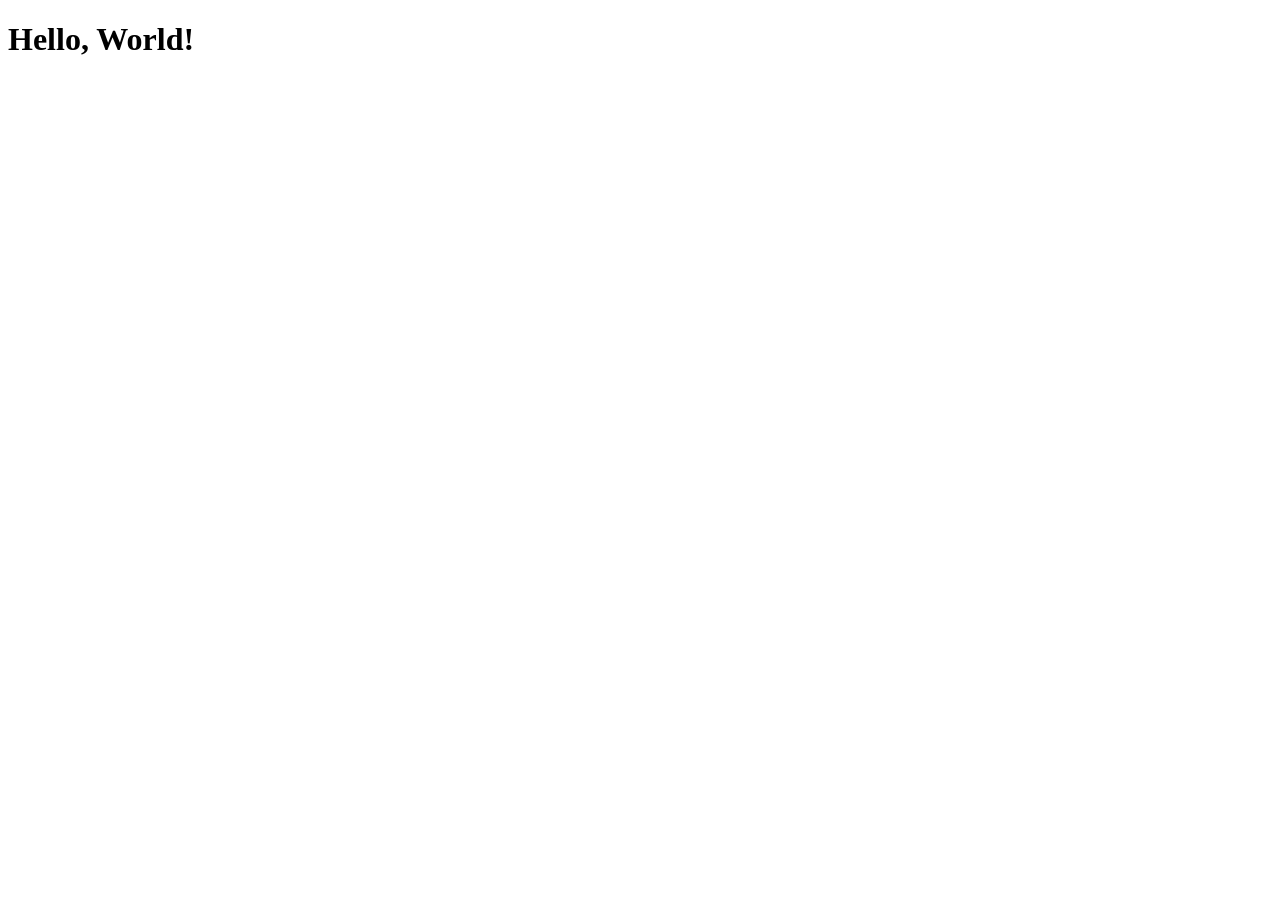
==== index.html @ 1a8b39e7 "first commit" ====
<!DOCTYPE html>
<html lang="fr">
<head>
    <meta charset="UTF-8">
    <meta name="viewport" content="width=device-width, initial-scale=1.0">
    <title>Pro-multimedia</title>
</head>
<body>
    <h1>Hello, World!</h1>
</body>
</html>
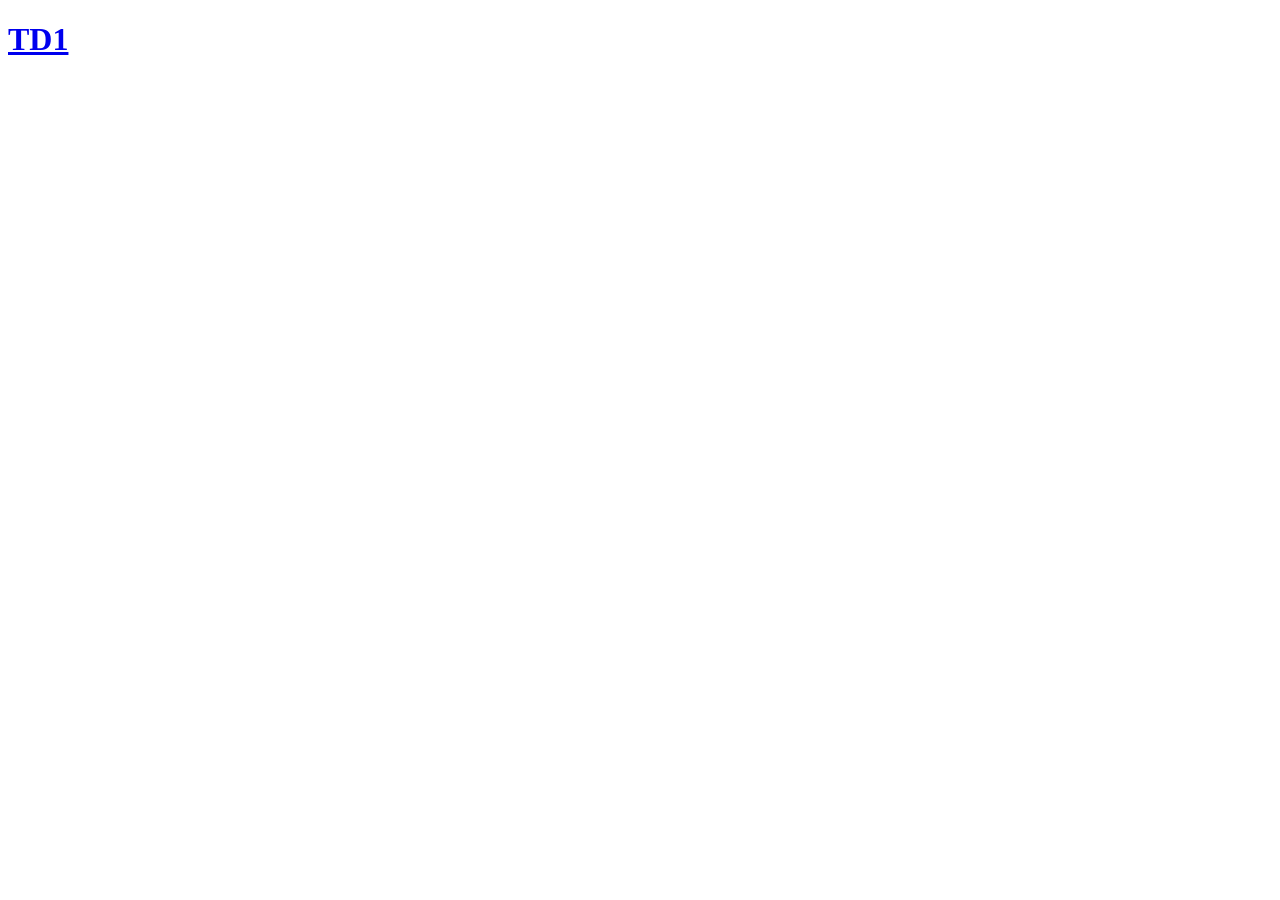
==== commit 3a060151: "correction TD1" ====
--- a/index.html
+++ b/index.html
@@ -6,6 +6,6 @@
     <title>Pro-multimedia</title>
 </head>
 <body>
-    <h1>Hello, World!</h1>
+    <h1><a href="TD1/index.html">TD1</a></h1>
 </body>
 </html>
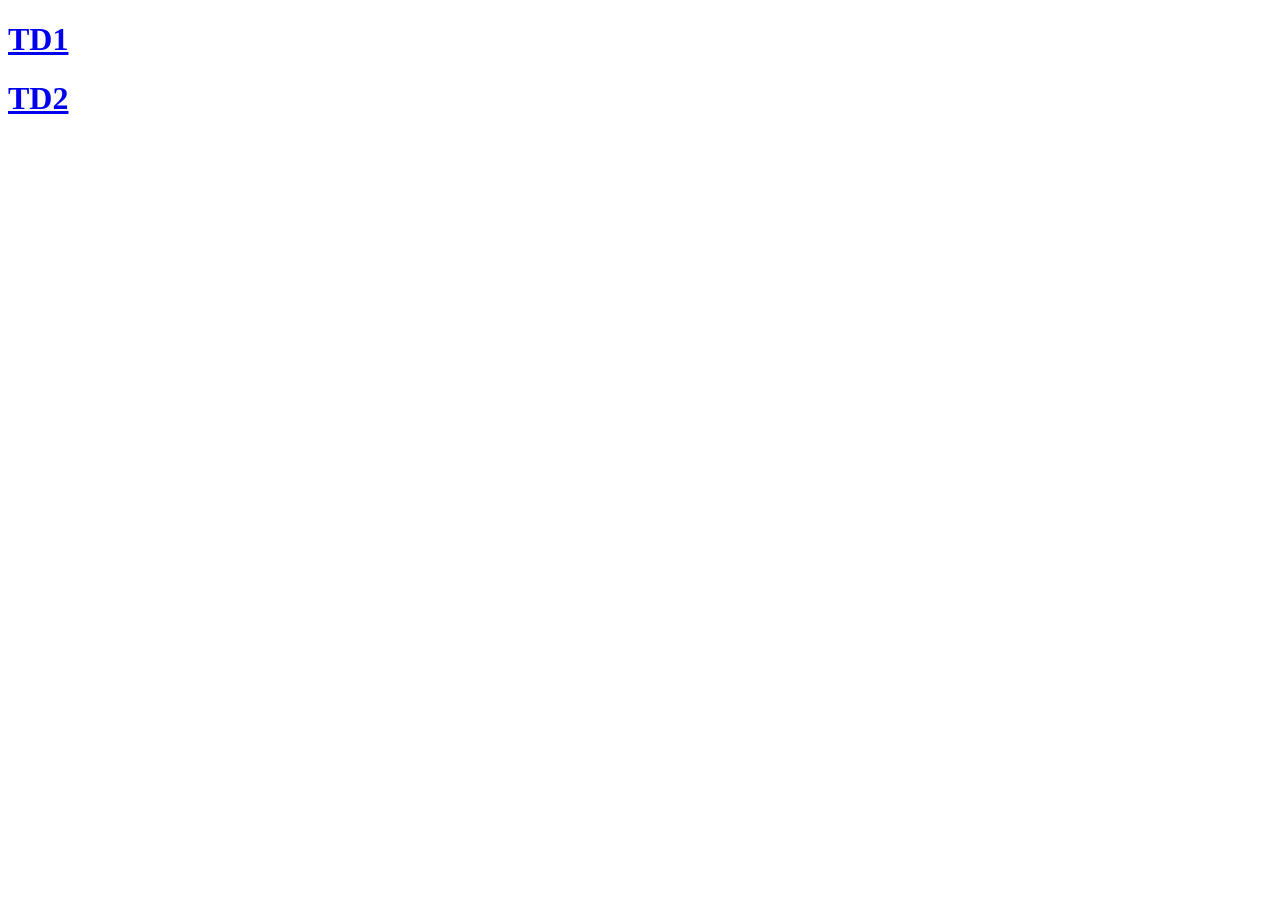
==== commit 0b4298aa: "feat : TD2 three.js" ====
--- a/index.html
+++ b/index.html
@@ -7,5 +7,6 @@
 </head>
 <body>
     <h1><a href="TD1/index.html">TD1</a></h1>
+    <h1><a href="TD2/index.html">TD2</a></h1>
 </body>
 </html>
